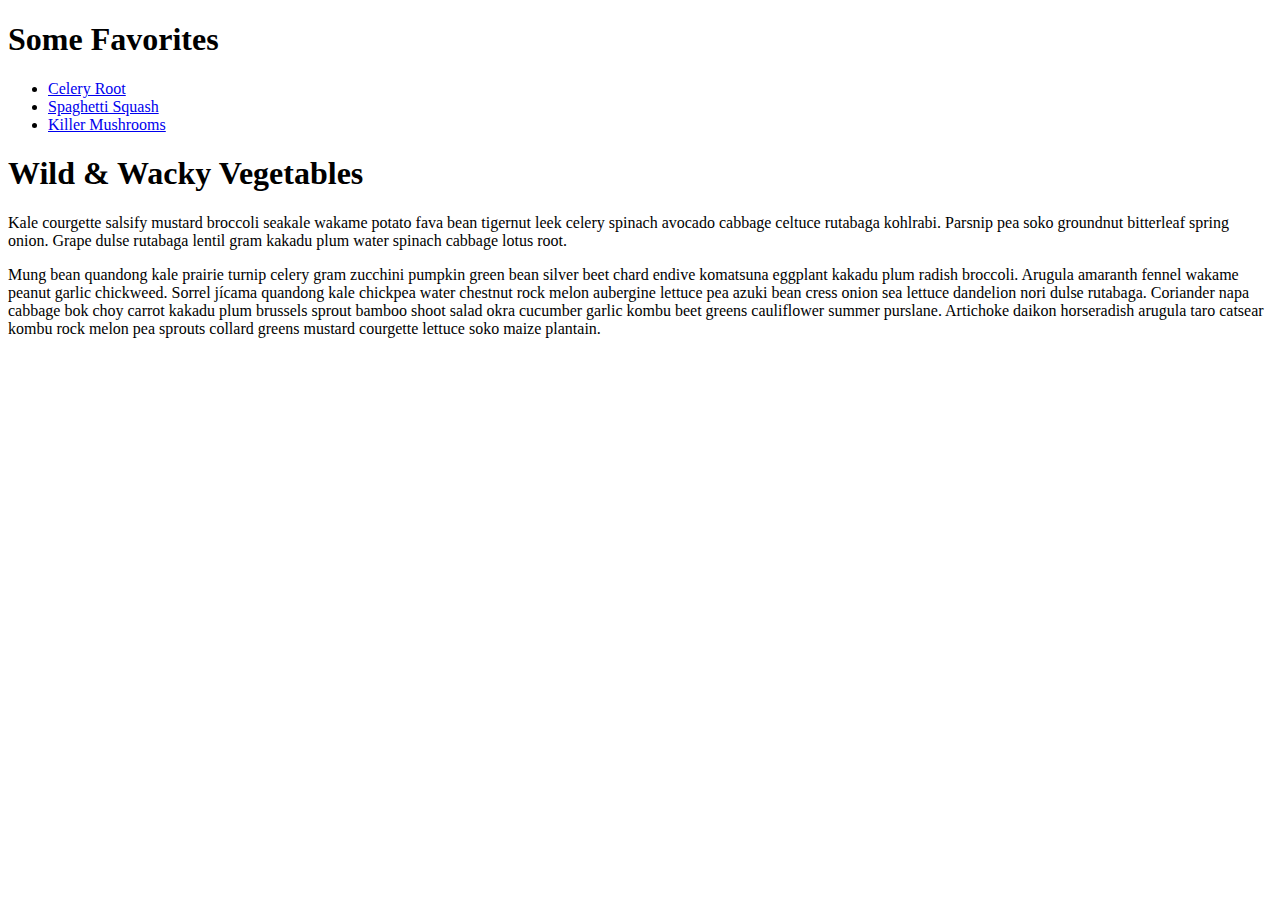
==== homework4/exercise2/index.html @ 880cbd5b "Initial Files" ====
<!DOCTYPE html>
<html lang="en">
  <head>
    <meta charset="utf-8">
    <title>Wild & Wacky Vegetables</title>
    <meta name="viewport" content="width=device-width, initial-scale=1.0">
    <link href="http://twitter.github.com/bootstrap/assets/css/bootstrap.css" rel="stylesheet">
    <link href="http://twitter.github.com/bootstrap/assets/css/bootstrap-responsive.css" rel="stylesheet">
  </head>

  <body>

        <h1>Some Favorites</h1>
        <ul>
            <li><a href="#">Celery Root</a>
            <li><a href="#">Spaghetti Squash</a>
            <li><a href="#">Killer Mushrooms</a>
        </ul>
        
        <h1>Wild & Wacky Vegetables</h1>
        <p>Kale courgette salsify mustard broccoli seakale wakame potato fava bean tigernut leek celery spinach avocado cabbage celtuce rutabaga kohlrabi. Parsnip pea soko groundnut bitterleaf spring onion. Grape dulse rutabaga lentil gram kakadu plum water spinach cabbage lotus root.
        </p>
        <p>
        Mung bean quandong kale prairie turnip celery gram zucchini pumpkin green bean silver beet chard endive komatsuna eggplant kakadu plum radish broccoli. Arugula amaranth fennel wakame peanut garlic chickweed. Sorrel jícama quandong kale chickpea water chestnut rock melon aubergine lettuce pea azuki bean cress onion sea lettuce dandelion nori dulse rutabaga. Coriander napa cabbage bok choy carrot kakadu plum brussels sprout bamboo shoot salad okra cucumber garlic kombu beet greens cauliflower summer purslane. Artichoke daikon horseradish arugula taro catsear kombu rock melon pea sprouts collard greens mustard courgette lettuce soko maize plantain.
        </p>

  </body>
</html>
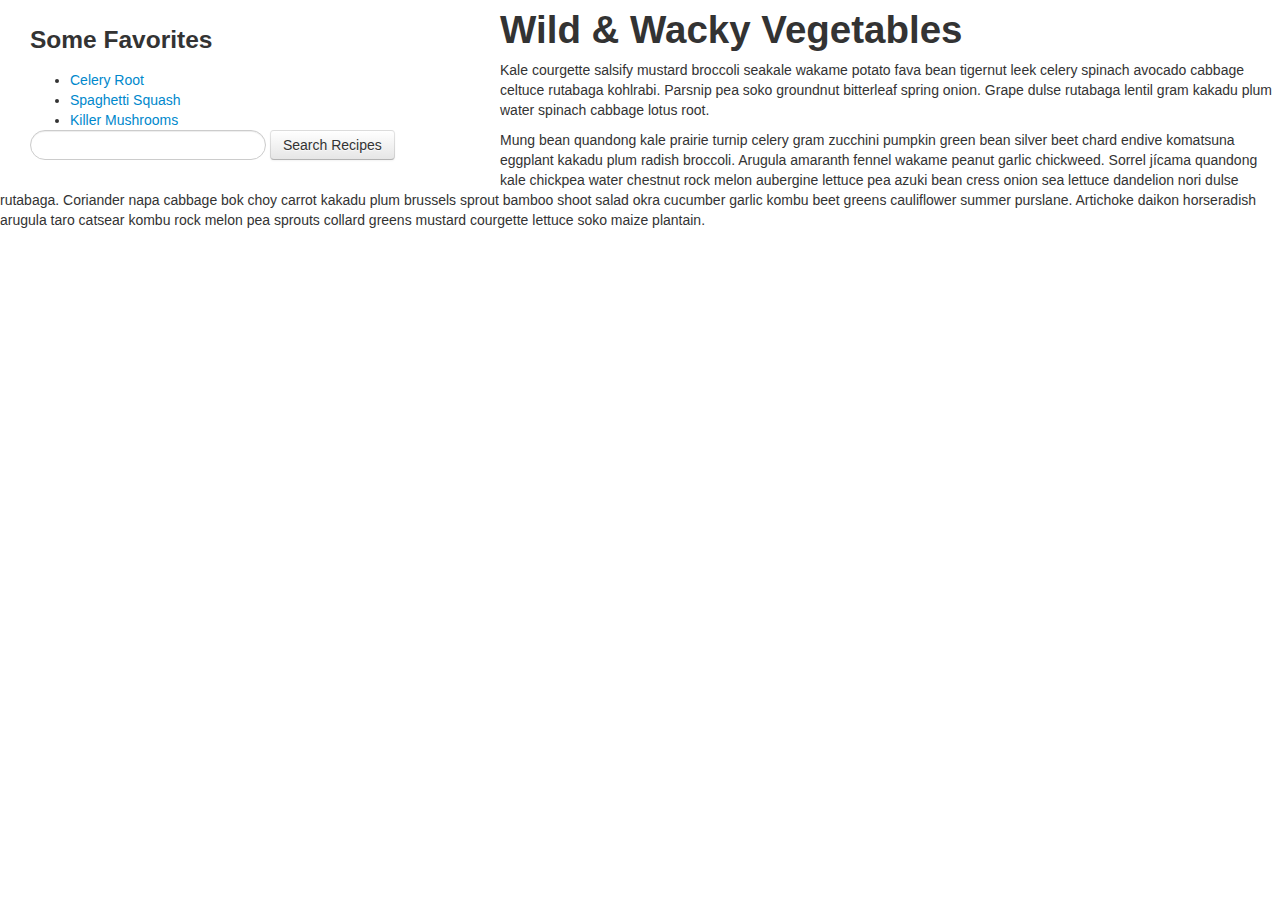
==== commit fce8d7bd: "Ex2 - Bootstrap Grid" ====
--- a/homework4/exercise2/index.html
+++ b/homework4/exercise2/index.html
@@ -1,22 +1,32 @@
-
 <!DOCTYPE html>
 <html lang="en">
   <head>
     <meta charset="utf-8">
     <title>Wild & Wacky Vegetables</title>
     <meta name="viewport" content="width=device-width, initial-scale=1.0">
-    <link href="http://twitter.github.com/bootstrap/assets/css/bootstrap.css" rel="stylesheet">
-    <link href="http://twitter.github.com/bootstrap/assets/css/bootstrap-responsive.css" rel="stylesheet">
-  </head>
+    <link href="bootstrap/css/bootstrap.css" rel="stylesheet">
+    <link href="bootstrap/css/bootstrap-responsive.css" rel="stylesheet">
+    <script type="text/javascript" src="bootstrap/js/bootstrap.min.js"></script>
 
-  <body>
+    <style>
 
-        <h1>Some Favorites</h1>
-        <ul>
-            <li><a href="#">Celery Root</a>
-            <li><a href="#">Spaghetti Squash</a>
-            <li><a href="#">Killer Mushrooms</a>
-        </ul>
+    </style>
+    </head>
+    <body>
+        <div class="span5 sidebar">
+            <h3>Some Favorites</h3>
+            <ul class="nav-list">
+                <li><a href="#">Celery Root</a></li>
+                <li><a href="#">Spaghetti Squash</a></li>
+                <li><a href="#">Killer Mushrooms</a></li>
+            </ul>
+            <form class="form-search">
+                <div class="form">
+                    <input type="text" class="search-query">
+                    <button type="submit" class="btn">Search Recipes</button>
+                </div>
+            </form>
+        </div>
         
         <h1>Wild & Wacky Vegetables</h1>
         <p>Kale courgette salsify mustard broccoli seakale wakame potato fava bean tigernut leek celery spinach avocado cabbage celtuce rutabaga kohlrabi. Parsnip pea soko groundnut bitterleaf spring onion. Grape dulse rutabaga lentil gram kakadu plum water spinach cabbage lotus root.
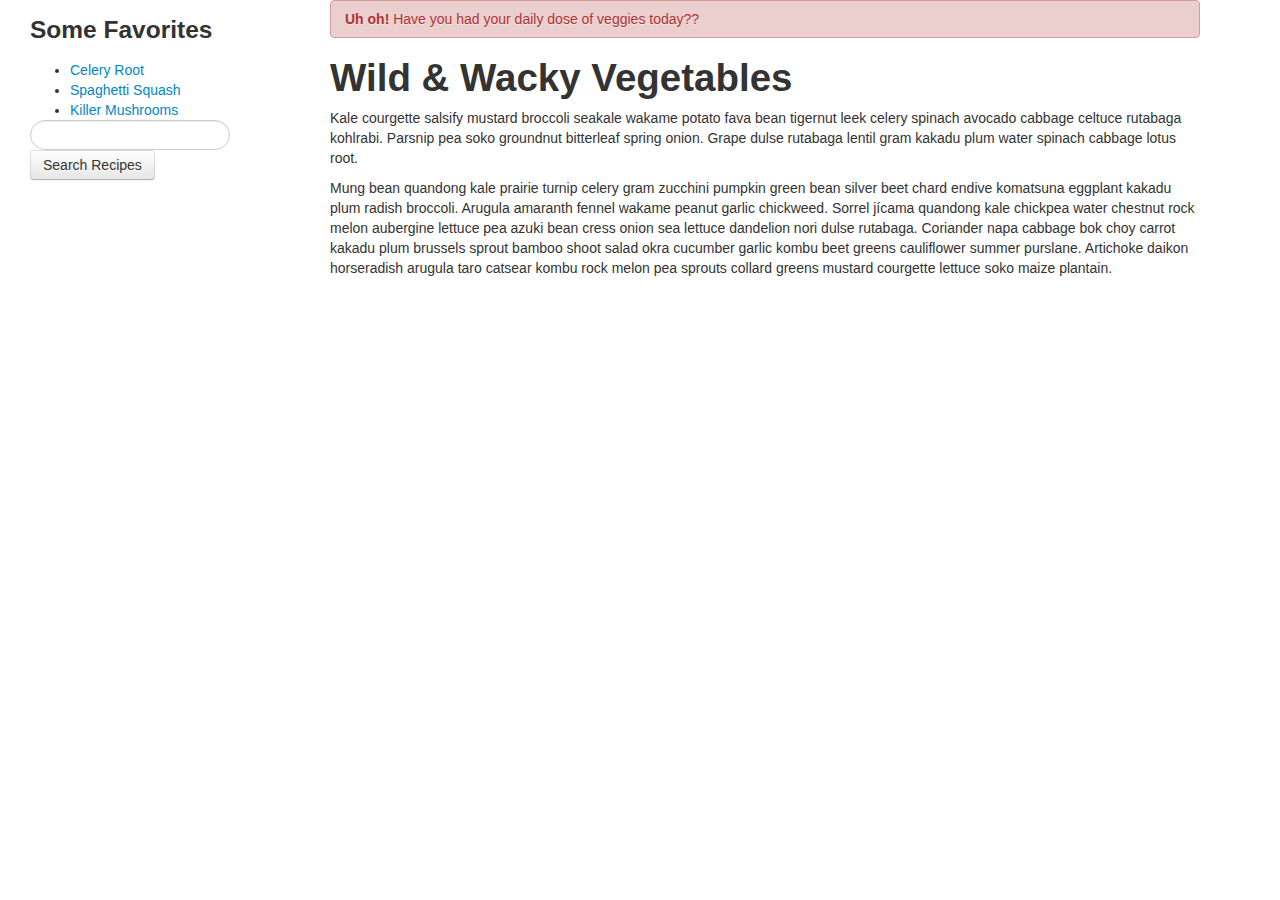
==== commit 1b0c1a8b: "Ex2 - Bootstrap Grid finished" ====
--- a/homework4/exercise2/index.html
+++ b/homework4/exercise2/index.html
@@ -9,31 +9,44 @@
     <script type="text/javascript" src="bootstrap/js/bootstrap.min.js"></script>
 
     <style>
+        .alert
+        {
+            background-color: #EBCECE;
+            color: #AD3333;
+            border-color: #D89C9C;
+        }
 
     </style>
     </head>
     <body>
-        <div class="span5 sidebar">
-            <h3>Some Favorites</h3>
-            <ul class="nav-list">
-                <li><a href="#">Celery Root</a></li>
-                <li><a href="#">Spaghetti Squash</a></li>
-                <li><a href="#">Killer Mushrooms</a></li>
-            </ul>
-            <form class="form-search">
-                <div class="form">
-                    <input type="text" class="search-query">
-                    <button type="submit" class="btn">Search Recipes</button>
+            <div class="span3 sidebar">
+                <h3>Some Favorites</h3>
+                <ul class="nav-list">
+                    <li><a href="#">Celery Root</a></li>
+                    <li><a href="#">Spaghetti Squash</a></li>
+                    <li><a href="#">Killer Mushrooms</a></li>
+                </ul>
+                <form class="form-search">
+                    <div class="form">
+                        <input type="text" class="span2 search-query" style="width:170px">
+                        <button type="submit" class="btn">Search Recipes</button>
+                    </div>
+                </form>
+            </div>
+
+            <div class="span9 main">
+
+                <div class="alert">
+                    <strong>Uh oh!</strong> Have you had your daily dose of veggies today??
                 </div>
-            </form>
-        </div>
-        
-        <h1>Wild & Wacky Vegetables</h1>
-        <p>Kale courgette salsify mustard broccoli seakale wakame potato fava bean tigernut leek celery spinach avocado cabbage celtuce rutabaga kohlrabi. Parsnip pea soko groundnut bitterleaf spring onion. Grape dulse rutabaga lentil gram kakadu plum water spinach cabbage lotus root.
-        </p>
-        <p>
-        Mung bean quandong kale prairie turnip celery gram zucchini pumpkin green bean silver beet chard endive komatsuna eggplant kakadu plum radish broccoli. Arugula amaranth fennel wakame peanut garlic chickweed. Sorrel jícama quandong kale chickpea water chestnut rock melon aubergine lettuce pea azuki bean cress onion sea lettuce dandelion nori dulse rutabaga. Coriander napa cabbage bok choy carrot kakadu plum brussels sprout bamboo shoot salad okra cucumber garlic kombu beet greens cauliflower summer purslane. Artichoke daikon horseradish arugula taro catsear kombu rock melon pea sprouts collard greens mustard courgette lettuce soko maize plantain.
-        </p>
-
-  </body>
+                
+                <h1>Wild & Wacky Vegetables</h1>
+                <p>
+                    Kale courgette salsify mustard broccoli seakale wakame potato fava bean tigernut leek celery spinach avocado cabbage celtuce rutabaga kohlrabi. Parsnip pea soko groundnut bitterleaf spring onion. Grape dulse rutabaga lentil gram kakadu plum water spinach cabbage lotus root.
+                </p>
+                <p>
+                    Mung bean quandong kale prairie turnip celery gram zucchini pumpkin green bean silver beet chard endive komatsuna eggplant kakadu plum radish broccoli. Arugula amaranth fennel wakame peanut garlic chickweed. Sorrel jícama quandong kale chickpea water chestnut rock melon aubergine lettuce pea azuki bean cress onion sea lettuce dandelion nori dulse rutabaga. Coriander napa cabbage bok choy carrot kakadu plum brussels sprout bamboo shoot salad okra cucumber garlic kombu beet greens cauliflower summer purslane. Artichoke daikon horseradish arugula taro catsear kombu rock melon pea sprouts collard greens mustard courgette lettuce soko maize plantain.
+                </p>
+            </div>
+    </body>
 </html>
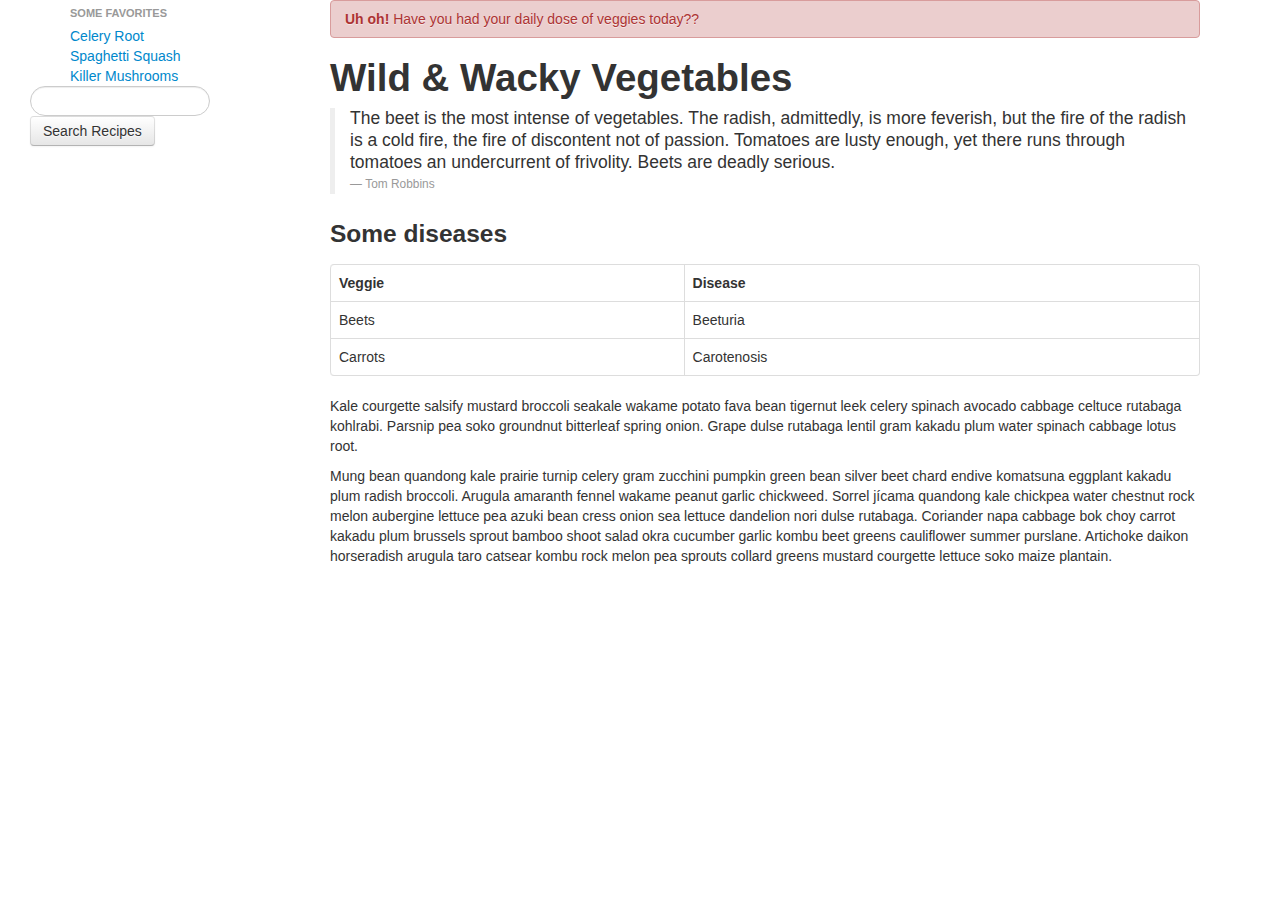
==== commit 6f40624a: "Ex2 - Quote, Table, Sidebar fix" ====
--- a/homework4/exercise2/index.html
+++ b/homework4/exercise2/index.html
@@ -20,15 +20,15 @@
     </head>
     <body>
             <div class="span3 sidebar">
-                <h3>Some Favorites</h3>
-                <ul class="nav-list">
+                <ul class="nav-list" style="list-style-type: none;">
+                    <li class="nav-header">Some Favorites</li>
                     <li><a href="#">Celery Root</a></li>
                     <li><a href="#">Spaghetti Squash</a></li>
                     <li><a href="#">Killer Mushrooms</a></li>
                 </ul>
                 <form class="form-search">
                     <div class="form">
-                        <input type="text" class="span2 search-query" style="width:170px">
+                        <input type="text" class="span2 search-query" style="width:150px">
                         <button type="submit" class="btn">Search Recipes</button>
                     </div>
                 </form>
@@ -41,6 +41,29 @@
                 </div>
                 
                 <h1>Wild & Wacky Vegetables</h1>
+                    <blockquote>
+                        <p>
+                            The beet is the most intense of vegetables. The radish, admittedly, is more feverish, but the fire of the radish is a cold fire, the fire of discontent not of passion. Tomatoes are lusty enough, yet there runs through tomatoes an undercurrent of frivolity. Beets are deadly serious.
+                        </p>
+                        <small>Tom Robbins</small>
+                    </blockquote>
+
+                <h3>Some diseases</h3>
+                    <table class="table table-bordered">
+                        <tr>
+                            <th>Veggie</th>
+                            <th>Disease</th>
+                        </tr>
+                        <tr>
+                            <td>Beets</td>
+                            <td>Beeturia</td>
+                        </tr>
+                        <tr>
+                            <td>Carrots</td>
+                            <td>Carotenosis</td>
+                        </tr>
+                    </table>
+
                 <p>
                     Kale courgette salsify mustard broccoli seakale wakame potato fava bean tigernut leek celery spinach avocado cabbage celtuce rutabaga kohlrabi. Parsnip pea soko groundnut bitterleaf spring onion. Grape dulse rutabaga lentil gram kakadu plum water spinach cabbage lotus root.
                 </p>
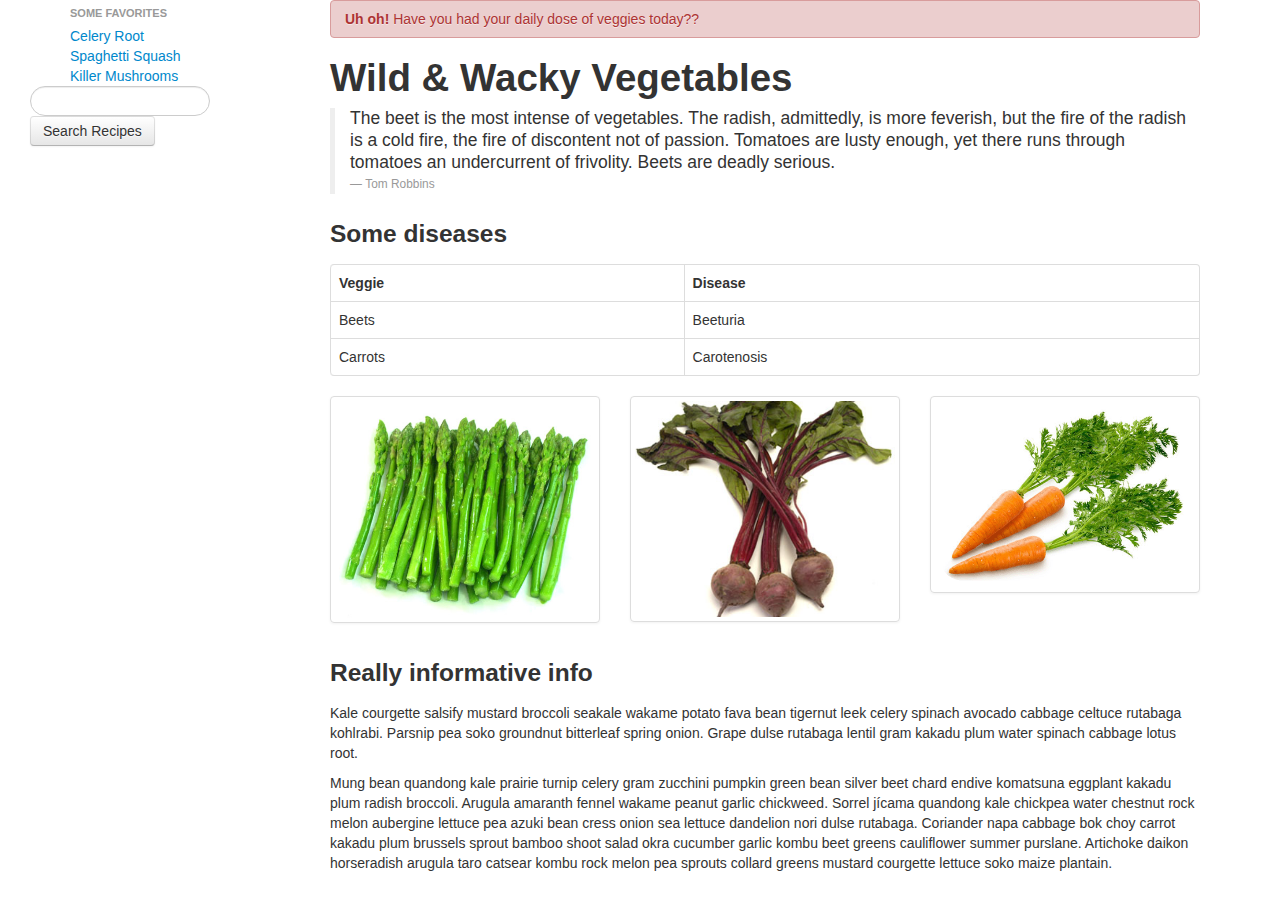
==== commit 36b363e9: "Ex2 - Thumbnails" ====
--- a/homework4/exercise2/index.html
+++ b/homework4/exercise2/index.html
@@ -64,6 +64,26 @@
                         </tr>
                     </table>
 
+                <ul class="thumbnails">
+                    <li class="span3">
+                        <a href="#" class="thumbnail">
+                        <img src="asp.jpg" alt="asparagus">
+                        </a>
+                    </li>
+                    <li class="span3">
+                        <a href="#" class="thumbnail">
+                        <img src="beets.jpg" alt="beets">
+                        </a>
+                    </li>
+                    <li class="span3">
+                        <a href="#" class="thumbnail">
+                        <img src="carrots.gif" alt="carrots">
+                        </a>
+                    </li>
+                </ul>
+
+
+                <h3>Really informative info</h3>
                 <p>
                     Kale courgette salsify mustard broccoli seakale wakame potato fava bean tigernut leek celery spinach avocado cabbage celtuce rutabaga kohlrabi. Parsnip pea soko groundnut bitterleaf spring onion. Grape dulse rutabaga lentil gram kakadu plum water spinach cabbage lotus root.
                 </p>
